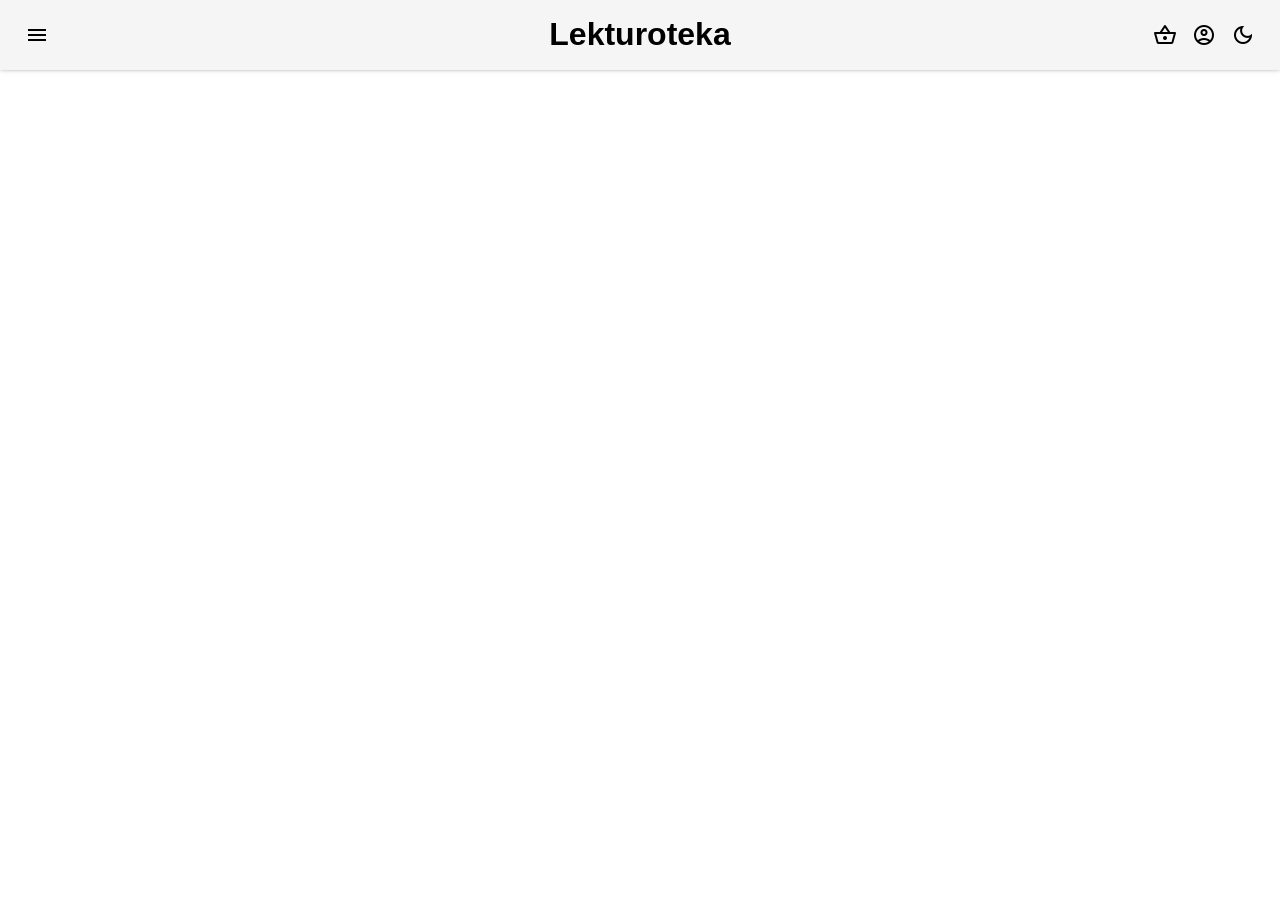
==== html/admin.html @ 5ec20b6d "konto i inne" ====
<!DOCTYPE html>

<html lang="pl">

<!-- ========== Head ========== -->

<head>
    <meta charset="UTF-8">
    
    <meta name="viewport" content="width=device-width, initial-scale=1.0">

    <title>Lekturoteka</title>

    <link rel="stylesheet" href="../css/style.css">
    <script defer src="../js/script.js"></script>
    <script defer src="../js/admin.js"></script>

    <link rel="stylesheet" href="https://fonts.googleapis.com/css2?family=Material+Symbols+Outlined:opsz,wght,FILL,GRAD@20..48,100..700,0..1,-50..200"/>

    <!-- === Skrypt ustawiający odpowiedni motyw przy starcie strony === -->
    
    <script>
        const theme = localStorage.getItem("theme") || "light";
        if (theme == "dark") {document.documentElement.classList.add("dark");} 
        else {document.documentElement.classList.add("light");}
    </script>
</head>

<!-- ========== Body ========== -->

<body>
    <!-- === Sticky na górze === -->

    <komponent-naglowek></komponent-naglowek>

    <!-- === Menu otwierane po lewej === -->

    <komponent-nawigacja></komponent-nawigacja>

    <!-- === Panel administratora === -->

    <main id="main">
        <div id="admin"></div>
    </main>

    <komponent-powiadomienia></komponent-powiadomienia>
</body>
</html>
---- css/style.css ----
/* ========== Root ========== */

:root {
    /* Białe */

    --color-white: white;
    --color-whiteAlmost: rgb(245,245,245);

    /* Szare i srebne */

    --color-grey: grey;
    --color-darkGrey: rgb(30,30,30);
    --color-silver: silver;
    --color-lightSilver: rgb(235,235,235);

    /* Czarne */

    --color-black: black;
    --color-charcoal: #121212;
    --color-greyBlack: rgb(39,39,39);

    /* Niebieskie */

    --color-blueYoutubelink: rgb(62,166,255);

    /* === Kolory light-dark === */
    
    color-scheme: light dark;

    --light-dark-whiteBlack: light-dark(var(--color-white),var(--color-black));
    --light-dark-whiteAlmostBlack: light-dark(var(--color-whiteAlmost),var(--color-black));
    --light-dark-whiteCharcoal: light-dark(var(--color-white),var(--color-charcoal));

    --light-dark-blackWhite: light-dark(var(--color-black),var(--color-white));
    --light-dark-charcoalWhiteAlmost: light-dark(var(--color-charcoal),var(--color-whiteAlmost));
    --light-dark-WhiteAlmostCharcoal: light-dark(var(--color-whiteAlmost),var(--color-charcoal));
    --light-dark-silverGreyBlack: light-dark(var(--color-silver),var(--color-greyBlack));

    /* === Kolory użytkowe === */

    --primary: var(--light-dark-blackWhite);
    --background: var(--light-dark-whiteBlack);
    --background-background: var(--light-dark-whiteCharcoal); /* Tło do głównej części strony */
    --background-sticky: var(--light-dark-whiteAlmostBlack);
    --background-navigation: var(--light-dark-whiteCharcoal);
    --background-button: var(--light-dark-WhiteAlmostCharcoal);
    --background-button-highlight: var(--light-dark-silverGreyBlack);
    --button-text: var(--light-dark-charcoalWhiteAlmost);

    --container: light-dark(var(--color-lightSilver),var(--color-darkGrey));
    --outline: var(--light-dark-blackWhite);

    --shadow: var(--color-black);

    /* Kolory do tekstu */

    --mainText: var(--light-dark-blackWhite);
    --text: var(--light-dark-blackWhite);
}

/* ========== Jasny i ciemny motyw ========== */

.light {
    color-scheme: light;
}
.dark {
    color-scheme: dark;
}

/* ========== Elementy ========== */

* {
    box-sizing: border-box;    
}

body {
    background-color: var(--background-background);
    color: var(--text);

    margin: 0;
    
    font-family: "Newsreader", sans-serif;

    overflow-x: hidden;
}

h1 {
    font-weight: 800;
    display: inline;
}

a {
    color: var(--color-blueYoutubelink);
}

button {
    color: var(--color-white);
    background-color: var(--background-button);

    height: 50px;
    
    border: none;
    border-radius: 50px;
}

ul {
    list-style-type: none;
    padding: 0;
    margin: 0;
}

/* === Strona główna === */

main {
    display: flex;
    flex-direction: column;

    transform: translateX(0);
    transition: transform 0.3s ease-in-out;
}

main.active {
    transform: translateX(100px);
}

/* ========== ID ========== */

/* === Header === */

#naglowek header {
    display: flex;
    justify-content: space-between;
    align-items: center;
    height: 70px;
}

/* === Wyszukiwarka === */

#wyszukiwarka {
    display: flex;
    justify-content: center;
    align-items: center; 
    position: fixed;
    top: 70px;
    left: 0;
    width: 100%;
    transition: transform 0.3s ease-in-out;
    z-index: 1;
}

#wyszukiwarka.hidden {
    transform: translateY(-100%);
}

#wyszukiwarka input {
    width: 50%;
    min-width: 250px;

    height: 50px;
    
    margin-top: 25px;
    
    border-radius: 50px;
    border: none;
            
    box-sizing: border-box;
    text-align: left;

    padding-left: 20px;
    padding-right: 20px;

    background-color: var(--container);
}

#wyszukiwarka input::placeholder {
    color: var(--color-grey);
}

#wyszukiwarka input:focus {
    outline: none;
}

/* === Ikony na sticky headerze === */

#logo {
    position: absolute;
    left: 50%;
    top: -5px;
    transform: translateX(-50%);  
}

#naglowekIkonyPoPrawej {
    min-width: 85px;
    display: flex;
    gap: 15px;
}

#menu-ikona:hover {
    cursor: pointer;
}

#koszykIkona:hover {
    cursor: pointer;
}

#kontoIkona:hover {
    cursor: pointer;
}

#mode-switch:hover {
    cursor: pointer;
}

/* === Nawigacja === */

#nawigacja {
    position: fixed;
    transform: translateX(-104%); /* 104%, żeby cień był widoczny podczasz animacji ukrywania, ale nie był widoczny po */
    top: 70px;
    width: 200px;
    height: calc(100vh - 70px);
    background-color: var(--background-navigation);
    box-shadow: 0 -3px 6px -3px var(--shadow);
    transition: transform 0.3s ease-in-out;
    z-index: 1000;
    border-right: 2px solid var(--light-dark-whiteBlack);

}

#nawigacja.active {
    transform: translateX(0);
}

#nawigacja nav ul {
    list-style:none;
    color: var(--text);
    font-family: "Newsreader", sans-serif;
}

#nawigacja nav ul li {
    padding: 10px;
}

#nawigacja nav ul li a {
    color: var(--text);
    text-decoration:none;
}

#nawigacja nav ul li a:hover {
    text-decoration: underline;
}

/* ========== Klasy ========== */
.przycisk {
    background-color: var(--background-button);
    color: var(--button-text)
}

.przycisk:hover {
    transition: background-color 0.1s ease-in-out;
    background-color: var(--background-button-highlight);
}

.czerwony-przycisk {
    display: block;
    padding: 8px 16px;
    text-align: center;
    background-color: red;
    color: white;
    border: none;
    border-radius: 20px;
    cursor: pointer;
    height: 40px;
}

.czerwony-przycisk:hover {
    background-color: rgb(200,0,0);
    cursor: pointer;
}

/* === Książka === */

.ksiazka {
    display: flex;
    flex-direction: column;
    align-items: center;
    justify-content: center;
    text-align: center;
    border-radius: 20px;
    overflow: hidden;
}

.ksiazka img {
    max-width: 300px;
    max-height: 200px;
    width: auto;
    height: auto;
    padding: 10px;
    transition: transform 0.3s ease;
}

.ksiazka .tytul {
    margin: 0;
    font-size: 1.125rem;
    font-weight: 600;
    line-height: 1.2;
    overflow: hidden;
    text-overflow: ellipsis;
    white-space: nowrap;
    max-width: 100%;
}

.ksiazka .autor {
    font-size: 0.625rem;
    font-weight: 500;
    text-transform: uppercase;
    letter-spacing: 0.1em;
    margin-top: 0.25rem;
}

.ksiazka:hover {
    background-color: var(--color-silver);
    transition: background-color 0.1s ease-in-out;
    cursor: pointer;
}

.ksiazka:hover img {
    transform: scale(1.1);
}

/* === Powiadomienia === */

#widok-powiadomienia {
    position: fixed;
    top: 90px;
    right: 20px;
    display: flex;
    flex-direction: column;
    gap: 10px;
    z-index: 9999;
    margin-top: auto;
}

.powiadomienie {
    background-color: var(--container);
    color: var(--text);
    padding: 15px 25px;
    border-radius: 10px;
    border-left: 5px solid gray;
    box-shadow: 0 4px 6px var(--shadow);
    animation: wsuniencie 0.3s ease-in-out;
}

.powiadomienie.blad {
    border-left-color: red;
}

.powiadomienie.sukces {
    border-left-color: green;
}

@keyframes wsuniencie {
    from { 
        transform: translateX(100%); 
        opacity: 0; 
    }
    to { 
        transform: translateX(0); 
        opacity: 1; 
    }
}


/* === Sticky === */

.sticky {
    position: sticky;
    top: 0;
    padding: 0px 25px;
    background-color: var(--background-sticky);
    margin-bottom: 20px;
    z-index: 1001;
    box-shadow: 0 -3px 6px var(--shadow);
}

.unselectable {
    user-select: none;
    -webkit-user-select: none;
    -moz-user-select: none;
    -ms-user-select: none;
}

.disabled {
    opacity: 20%;
}



/* ========== Animacje ========== */
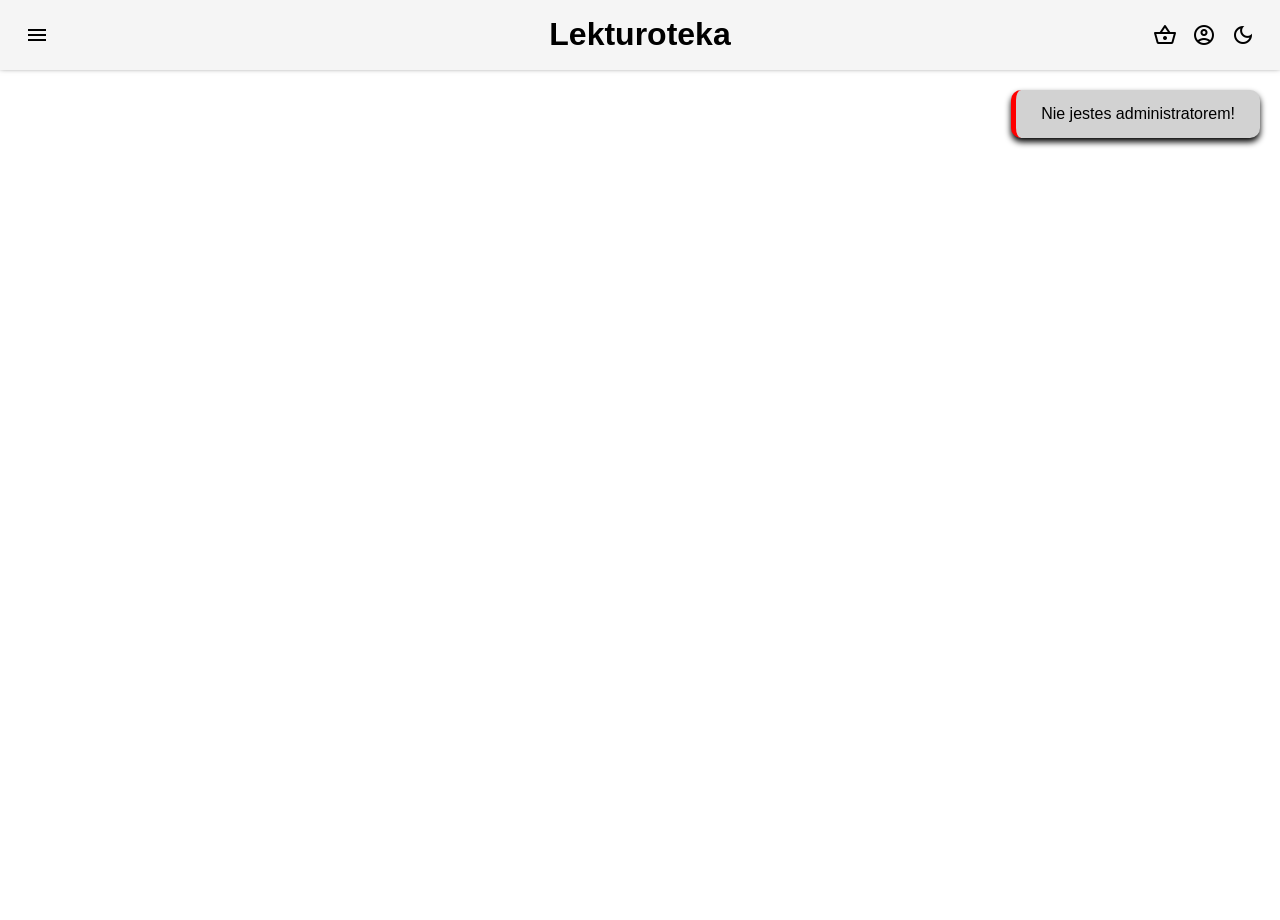
==== commit 6fda6da5: "administrator" ====
--- a/html/admin.html
+++ b/html/admin.html
@@ -12,6 +12,8 @@
     <title>Lekturoteka</title>
 
     <link rel="stylesheet" href="../css/style.css">
+    <link rel="stylesheet" href="../css/admin.css">
+    <link rel="stylesheet" href="../css/konto.css">
     <script defer src="../js/script.js"></script>
     <script defer src="../js/admin.js"></script>
 
@@ -40,7 +42,9 @@
     <!-- === Panel administratora === -->
 
     <main id="main">
-        <div id="admin"></div>
+        <div id="admin">
+           
+        </div>
     </main>
 
     <komponent-powiadomienia></komponent-powiadomienia>
--- a/css/style.css
+++ b/css/style.css
@@ -11,7 +11,7 @@
     --color-grey: grey;
     --color-darkGrey: rgb(30,30,30);
     --color-silver: silver;
-    --color-lightSilver: rgb(235,235,235);
+    --color-lightSilver: rgb(210,210,210);
 
     /* Czarne */
 
@@ -44,10 +44,12 @@
     --background-sticky: var(--light-dark-whiteAlmostBlack);
     --background-navigation: var(--light-dark-whiteCharcoal);
     --background-button: var(--light-dark-WhiteAlmostCharcoal);
+    --background-button-outline: var(--light-dark-charcoalWhiteAlmost);
     --background-button-highlight: var(--light-dark-silverGreyBlack);
     --button-text: var(--light-dark-charcoalWhiteAlmost);
 
     --container: light-dark(var(--color-lightSilver),var(--color-darkGrey));
+    --darkContainer: light-dark(var(--color-silver),var(--color-charcoal));
     --outline: var(--light-dark-blackWhite);
 
     --shadow: var(--color-black);
@@ -56,6 +58,8 @@
 
     --mainText: var(--light-dark-blackWhite);
     --text: var(--light-dark-blackWhite);
+
+    --procent-jasnosci: light-dark(95%, 105%);
 }
 
 /* ========== Jasny i ciemny motyw ========== */
@@ -148,7 +152,7 @@
     z-index: 1;
 }
 
-#wyszukiwarka.hidden {
+#wyszukiwarka.ukryty {
     transform: translateY(-100%);
 }
 
@@ -207,7 +211,7 @@
     cursor: pointer;
 }
 
-#mode-switch:hover {
+#zmiana-trybu:hover {
     cursor: pointer;
 }
 
@@ -253,6 +257,8 @@
 /* ========== Klasy ========== */
 .przycisk {
     background-color: var(--background-button);
+    border: 1px solid var(--background-button-outline);
+    padding: 0 5px;
     color: var(--button-text)
 }
 
@@ -373,7 +379,7 @@
 
 /* === Sticky === */
 
-.sticky {
+.lepkie {
     position: sticky;
     top: 0;
     padding: 0px 25px;
@@ -383,14 +389,14 @@
     box-shadow: 0 -3px 6px var(--shadow);
 }
 
-.unselectable {
+.niezaznaczalne {
     user-select: none;
     -webkit-user-select: none;
     -moz-user-select: none;
     -ms-user-select: none;
 }
 
-.disabled {
+.wylaczone {
     opacity: 20%;
 }
 
--- a/css/admin.css
+++ b/css/admin.css
@@ -0,0 +1,104 @@
+#admin {
+    display: flex;
+    flex-direction: column;
+    align-items: center;
+    width: 100%;
+    gap: 30px;
+    min-height: calc(100vh - 70px);
+}
+
+.uzytkownicy, .wypozyczenia {
+    background-color: var(--container);
+    padding: 20px;
+    border-radius: 20px;
+    width: 100%;
+    text-align: center;
+    box-sizing: border-box;
+}
+
+#lista-uzytkownikow {
+    background-color: var(--darkContainer);
+    border-radius: 20px;
+    display: flex;
+    flex-direction: column;
+    gap: 15px;
+    width: 100%;
+    margin: 15px auto 0 auto;
+    max-height: 50vh;
+    overflow-y: auto;
+    padding-right: 5px;
+}
+
+.uzytkownik {
+    padding: 15px;
+    background-color: var(--darkContainer);
+    border-radius: 20px;
+    display: flex;
+    flex-direction: row;
+    justify-content: space-between;
+    margin: 0 15px;
+}
+
+.uzytkownik:first-child {
+    margin-top: 15px;
+}
+
+.uzytkownik:last-child {
+    margin-bottom: 15px;
+}
+
+.uzytkownik:hover {
+    background-color: light-dark(
+        color-mix(in srgb, var(--darkContainer) 80%, black),
+        color-mix(in srgb, var(--darkContainer) 80%, white)
+    );
+}
+
+.przycisk {
+    background-color: var(--background-button);
+    color: var(--button-text)
+}
+
+.przycisk:hover {
+    transition: background-color 0.1s ease-in-out;
+    background-color: var(--background-button-highlight);
+    cursor: pointer;
+}
+
+.ksiazka {
+    position: relative;
+}
+
+.przycisk-oddaj, .przycisk-pokaz {
+  position: absolute;
+  left: 50%;
+  transform: translate(-50%, -50%);
+  opacity: 0;
+  visibility: hidden;
+  transition: opacity 0.3s ease, visibility 0.3s ease;
+  background-color: #007bff;
+  color: white;
+  border: none;
+  padding: 10px 20px;
+  cursor: pointer;
+  border-radius: 5px;
+  z-index: 100;
+}
+
+.przycisk-oddaj {
+    top: 55%;
+}
+
+.przycisk-pokaz {
+    top: 30%;
+}
+
+.ksiazka:hover .przycisk-oddaj, .ksiazka:hover .przycisk-pokaz {
+  opacity: 1;
+  visibility: visible;
+}
+
+.ksiazka:hover img {
+  filter: brightness(50%);
+  transition: 0.3s;
+}
--- a/css/konto.css
+++ b/css/konto.css
@@ -0,0 +1,132 @@
+/* === Podstrona Konto === */
+
+#main {
+    height: auto;
+}
+
+#konto {
+    display: flex;
+    flex-direction: column;
+    align-items: center;
+    margin-top: 50px;
+    margin-bottom: 100px;
+    width: 100%;
+}
+
+
+/* === Panel Niezalogowany === */
+
+#widok-niezalogowany {
+    display: flex;
+    flex-direction: row;
+    gap: 50px;
+    flex-wrap: wrap;
+    justify-content: center;
+    width: 100%;
+}
+
+.formularz-karta {
+    display: flex;
+    flex-direction: column;
+    background-color: var(--container);
+    padding: 40px;
+    border-radius: 20px;
+    gap: 20px;
+    width: 350px;
+    align-items: center;
+}
+
+.formularz-karta h2 {
+    margin-top: 0;
+    color: var(--text);
+}
+
+.formularz-karta input {
+    width: 100%;
+    height: 50px;
+    border-radius: 50px;
+    border: none;
+    padding-left: 20px;
+    padding-right: 20px;
+    background-color: var(--background-background);
+    color: var(--text);
+    box-sizing: border-box;
+}
+
+.formularz-karta input:focus {
+    outline: 2px solid var(--outline);
+}
+
+.formularz-karta button {
+    width: 100%;
+    margin-top: 10px;
+    cursor: pointer;
+}
+
+/* === Panel Zalogowany === */
+
+#widok-zalogowany {
+    display: flex;
+    flex-direction: column;
+    align-items: center;
+    width: 100%;
+    gap: 30px;
+    min-height: calc(100vh - 70px);
+}
+
+#sekcje-konto {
+    width: 100%;
+    display: flex;
+    flex-direction: row;
+    align-items: flex-start;
+    flex-wrap: wrap;
+    justify-content: space-evenly;
+
+}
+
+#lewa-sekcja-konto, #prawa-sekcja-konto {
+    min-width: 320px;
+    max-width: 600px;
+    display: flex;
+    justify-content: center;
+    align-items: center;
+    box-sizing: border-box;
+}
+
+.wypozyczenia, .konto-info, .opcje-konto {
+    background-color: var(--container);
+    padding: 20px;
+    border-radius: 20px;
+    width: 100%;
+    text-align: center;
+    box-sizing: border-box;
+}
+
+.opcje-konto {
+    display: flex;
+    justify-content: center;
+    flex-direction: column;
+    gap: 20px;
+    max-width: 600px;
+}
+
+.wypozyczona-ksiazka, .wypozyczona-ksiazka img {
+    max-width: 120px;
+}
+
+#konto-wypozyczone {
+    display: grid;
+    grid-template-columns: repeat(auto-fit, minmax(120px, 1fr));
+    gap: 15px;
+    width: 100%;
+    margin: 15px auto 0 auto;
+    max-height: 450px;
+    overflow-y: auto;
+    padding-right: 5px;
+}
+
+/* === Klasa pomocnicza === */
+
+.ukryty {
+    display: none !important;
+}
